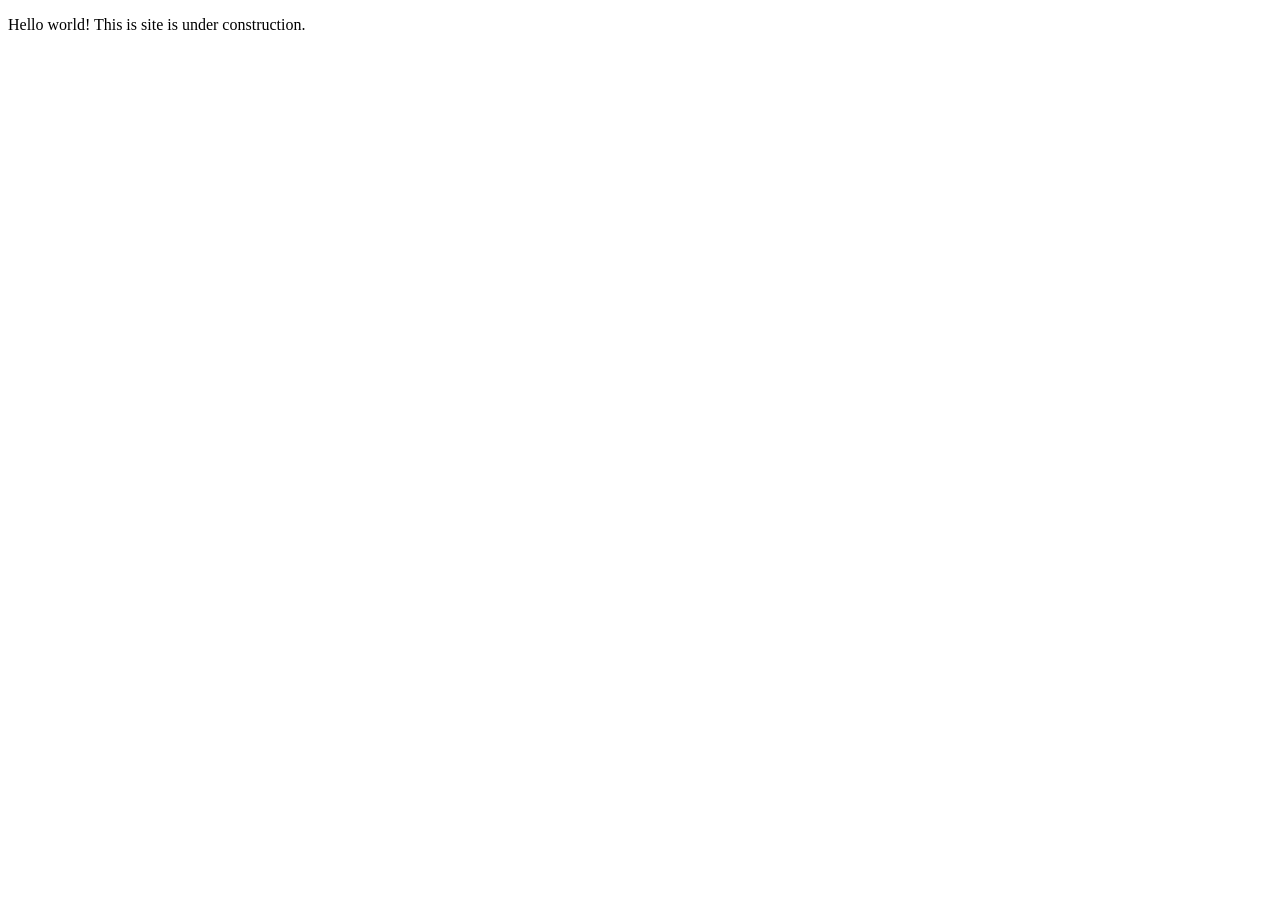
==== index.html @ 0a526bbf "Add files via upload" ====
<!doctype html>
<html class="no-js" lang="">

<head>
  <meta charset="utf-8">
  <meta name="viewport" content="width=device-width, initial-scale=1">
  <title></title>
  <link rel="stylesheet" href="css/style.css">
  <meta name="description" content="">

  <meta property="og:title" content="">
  <meta property="og:type" content="">
  <meta property="og:url" content="">
  <meta property="og:image" content="">
  <meta property="og:image:alt" content="">

  <link rel="icon" href="/favicon.ico" sizes="any">
  <link rel="icon" href="/icon.svg" type="image/svg+xml">
  <link rel="apple-touch-icon" href="icon.png">

  <link rel="manifest" href="site.webmanifest">
  <meta name="theme-color" content="#fafafa">
</head>

<body>

  <!-- Add your site or application content here -->
  <p>Hello world! This is site is under construction.</p>
  <script src="js/app.js"></script>

</body>

</html>
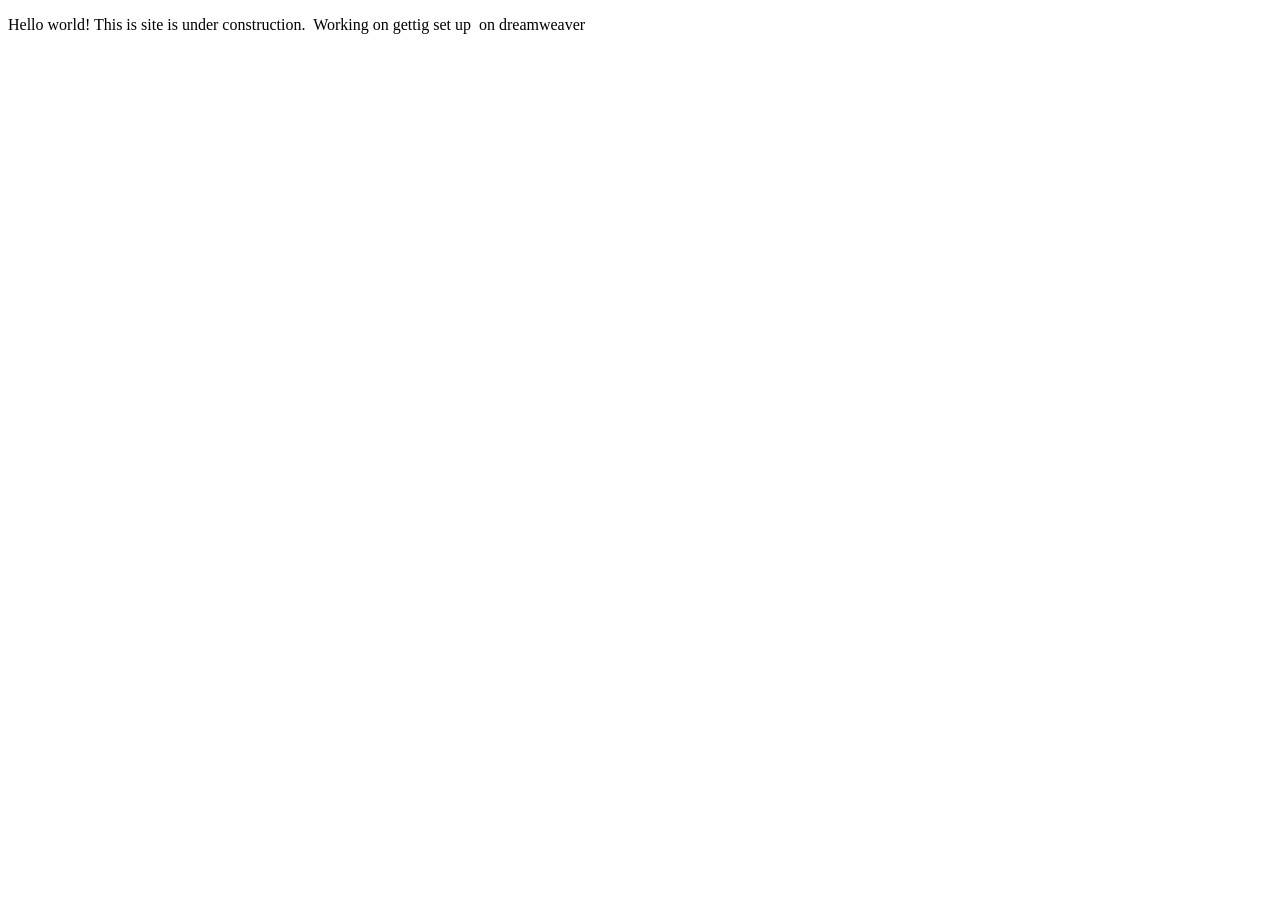
==== commit 9c21dbbe: "Update index.html" ====
--- a/index.html
+++ b/index.html
@@ -25,8 +25,9 @@
 <body>
 
   <!-- Add your site or application content here -->
-  <p>Hello world! This is site is under construction.</p>
-  <script src="js/app.js"></script>
+  <p>Hello world! This is site is under construction.&nbsp; Working on gettig set up&nbsp; on dreamweaver</p>
+  <p>&nbsp;</p>
+<script src="js/app.js"></script>
 
 </body>
 
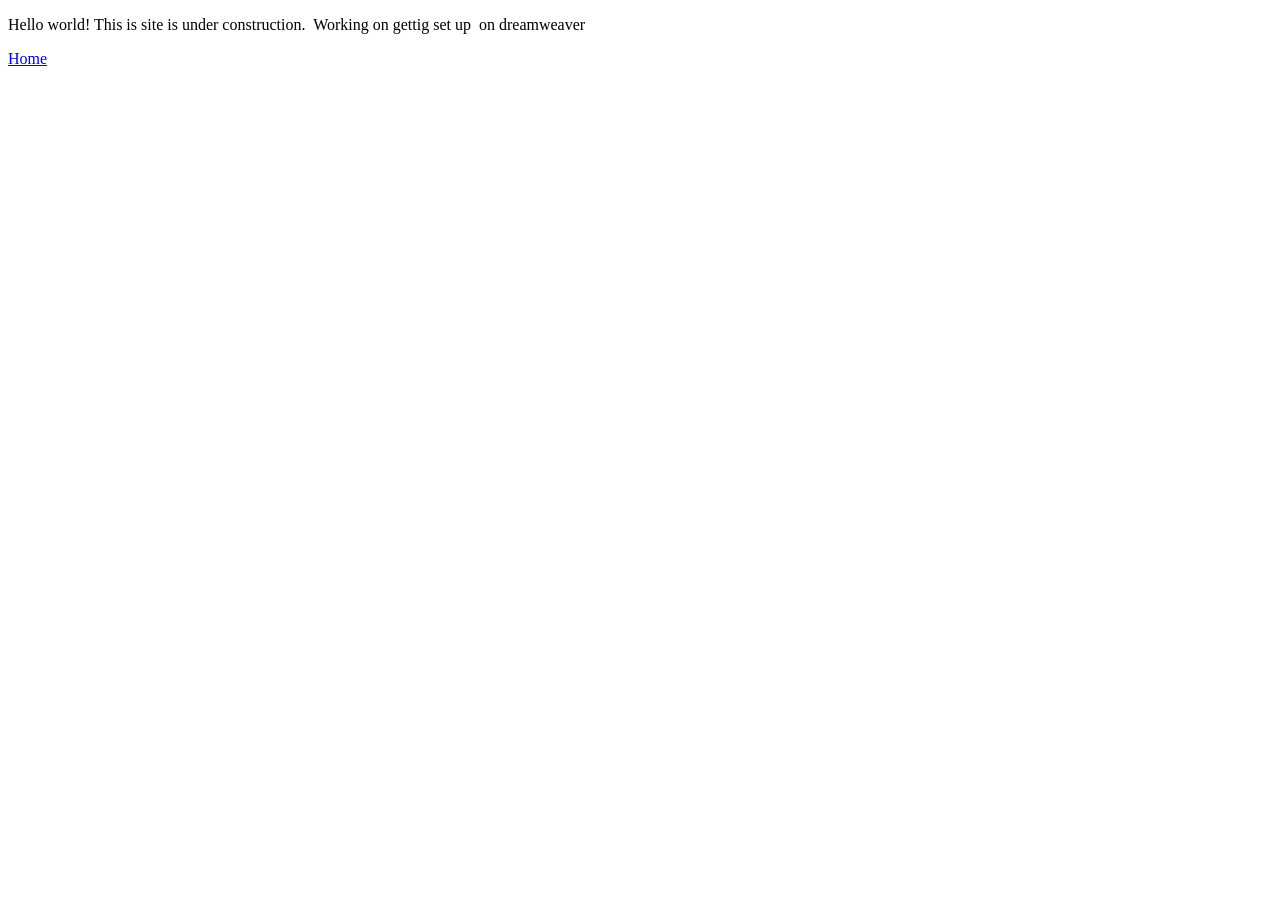
==== commit 2e406fae: "Add Light Theme single-page template Add a new single-page site template: Home.html with content and" ====
--- a/index.html
+++ b/index.html
@@ -26,6 +26,7 @@
 
   <!-- Add your site or application content here -->
   <p>Hello world! This is site is under construction.&nbsp; Working on gettig set up&nbsp; on dreamweaver</p>
+  <a href="Home.html" title="Home page" target="new">Home</a>
   <p>&nbsp;</p>
 <script src="js/app.js"></script>
 
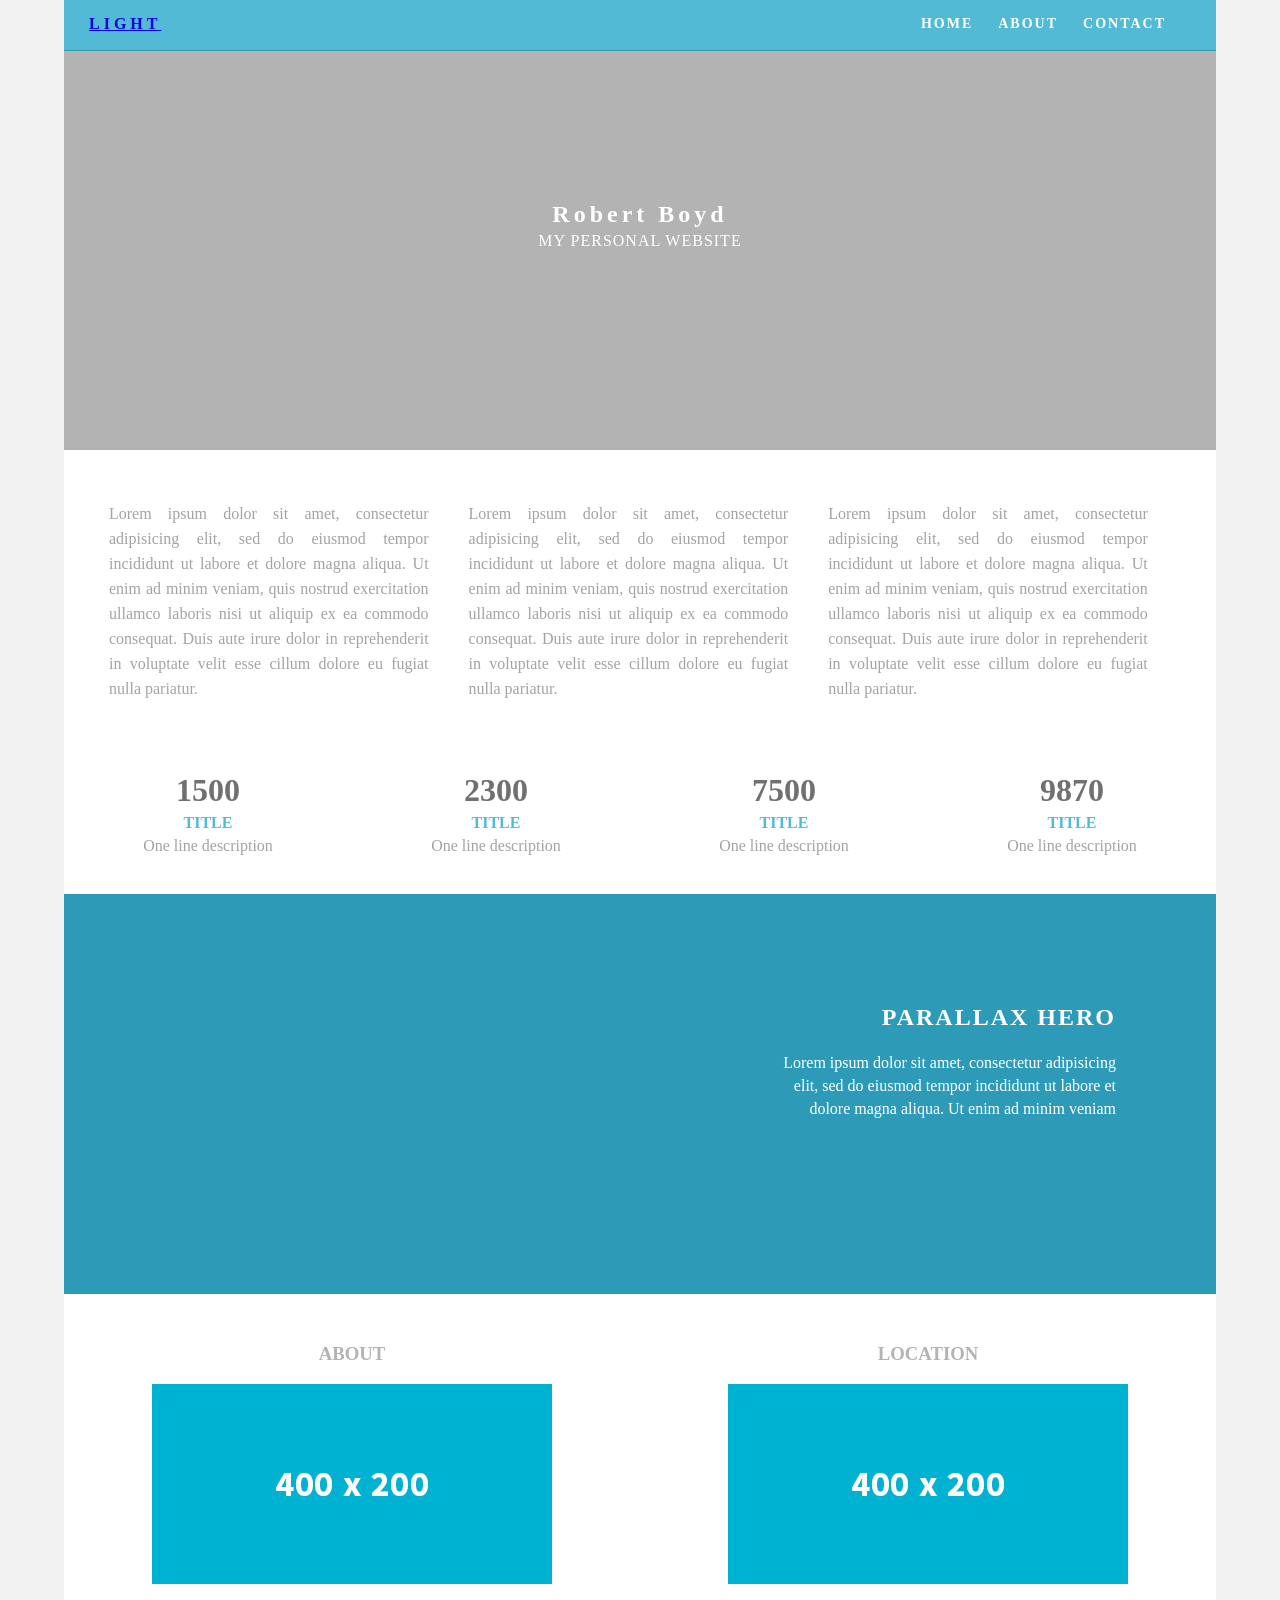
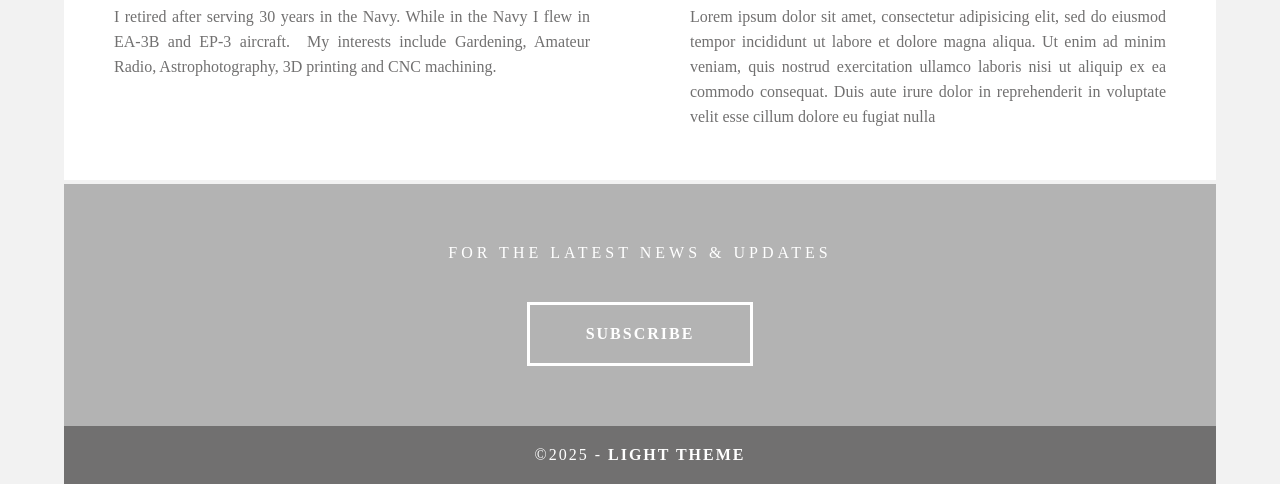
==== commit b1986f04: "fixing files fixing a goof" ====
--- a/index.html
+++ b/index.html
@@ -1,35 +1,99 @@
 <!doctype html>
-<html class="no-js" lang="">
-
+<html lang="en-US">
 <head>
-  <meta charset="utf-8">
-  <meta name="viewport" content="width=device-width, initial-scale=1">
-  <title></title>
-  <link rel="stylesheet" href="css/style.css">
-  <meta name="description" content="">
-
-  <meta property="og:title" content="">
-  <meta property="og:type" content="">
-  <meta property="og:url" content="">
-  <meta property="og:image" content="">
-  <meta property="og:image:alt" content="">
-
-  <link rel="icon" href="/favicon.ico" sizes="any">
-  <link rel="icon" href="/icon.svg" type="image/svg+xml">
-  <link rel="apple-touch-icon" href="icon.png">
-
-  <link rel="manifest" href="site.webmanifest">
-  <meta name="theme-color" content="#fafafa">
+<meta charset="UTF-8">
+<meta http-equiv="X-UA-Compatible" content="IE=edge">
+<meta name="viewport" content="width=device-width, initial-scale=1">
+<title>Light Theme</title>
+<link href="css/singlePageTemplate.css" rel="stylesheet" type="text/css">
+<!--The following script tag downloads a font from the Adobe Edge Web Fonts server for use within the web page. We recommend that you do not modify it.-->
+<script>var __adobewebfontsappname__="dreamweaver"</script>
+<script src="http://use.edgefonts.net/source-sans-pro:n2:default.js" type="text/javascript"></script>
+<!-- HTML5 shim and Respond.js for IE8 support of HTML5 elements and media queries -->
+<!-- WARNING: Respond.js doesn't work if you view the page via file:// -->
+<!--[if lt IE 9]>
+      <script src="https://oss.maxcdn.com/html5shiv/3.7.2/html5shiv.min.js"></script>
+      <script src="https://oss.maxcdn.com/respond/1.4.2/respond.min.js"></script>
+    <![endif]-->
 </head>
-
 <body>
-
-  <!-- Add your site or application content here -->
-  <p>Hello world! This is site is under construction.&nbsp; Working on gettig set up&nbsp; on dreamweaver</p>
-  <a href="Home.html" title="Home page" target="new">Home</a>
-  <p>&nbsp;</p>
-<script src="js/app.js"></script>
-
+<!-- Main Container -->
+<div class="container"> 
+  <!-- Navigation -->
+  <header> <a href="">
+    <h4 class="logo"><a href="Images/Logo-03-600-x-600-px.png" target="_self">LIGHT</a></h4>
+</a>
+    <nav>
+      <ul>
+        <li><a href="#hero">HOME</a></li>
+        <li><a href="#about">ABOUT</a></li>
+        <li> <a href="#contact">CONTACT</a></li>
+      </ul>
+    </nav>
+  </header>
+  <!-- Hero Section -->
+  <section class="hero" id="hero">
+    <h2 class="hero_header">Robert Boyd</h2>
+    <p class="tagline">My personal website</p>
+    <p class="tagline">&nbsp;</p>
+  </section>
+  <!-- About Section -->
+  <section class="about" id="about">
+    <h2 class="hidden">About</h2>
+    <p class="text_column">Lorem ipsum dolor sit amet, consectetur adipisicing elit, sed do eiusmod tempor incididunt ut labore et dolore magna aliqua. Ut enim ad minim veniam, quis nostrud exercitation ullamco laboris nisi ut aliquip ex ea commodo consequat. Duis aute irure dolor in reprehenderit in voluptate velit esse cillum dolore eu fugiat nulla pariatur. </p>
+    <p class="text_column">Lorem ipsum dolor sit amet, consectetur adipisicing elit, sed do eiusmod tempor incididunt ut labore et dolore magna aliqua. Ut enim ad minim veniam, quis nostrud exercitation ullamco laboris nisi ut aliquip ex ea commodo consequat. Duis aute irure dolor in reprehenderit in voluptate velit esse cillum dolore eu fugiat nulla pariatur. </p>
+    <p class="text_column">Lorem ipsum dolor sit amet, consectetur adipisicing elit, sed do eiusmod tempor incididunt ut labore et dolore magna aliqua. Ut enim ad minim veniam, quis nostrud exercitation ullamco laboris nisi ut aliquip ex ea commodo consequat. Duis aute irure dolor in reprehenderit in voluptate velit esse cillum dolore eu fugiat nulla pariatur. </p>
+  </section>
+  <!-- Stats Gallery Section -->
+  <div class="gallery">
+    <div class="thumbnail">
+      <h1 class="stats">1500</h1>
+      <h4>TITLE</h4>
+      <p>One line description</p>
+    </div>
+    <div class="thumbnail">
+      <h1 class="stats">2300</h1>
+      <h4>TITLE</h4>
+      <p>One line description</p>
+    </div>
+    <div class="thumbnail">
+      <h1 class="stats">7500</h1>
+      <h4>TITLE</h4>
+      <p>One line description</p>
+    </div>
+    <div class="thumbnail">
+      <h1 class="stats">9870</h1>
+      <h4>TITLE</h4>
+      <p>One line description</p>
+    </div>
+  </div>
+  <!-- Parallax Section -->
+  <section class="banner">
+    <h2 class="parallax">PARALLAX HERO</h2>
+    <p class="parallax_description">Lorem ipsum dolor sit amet, consectetur adipisicing elit, sed do eiusmod tempor incididunt ut labore et dolore magna aliqua. Ut enim ad minim veniam</p>
+  </section>
+  <!-- More Info Section -->
+  <footer>
+    <article class="footer_column">
+      <h3>ABOUT</h3>
+      <img src="Images/placeholder.jpg" alt="" width="400" height="200" class="cards"/>
+      <p>I retired after serving 30 years in the Navy. While in the Navy I flew in EA-3B and EP-3 aircraft.&nbsp; My interests include Gardening, Amateur Radio, Astrophotography, 3D printing and CNC machining. </p>
+    </article>
+    <article class="footer_column">
+      <h3>LOCATION</h3>
+      <img src="Images/placeholder.jpg" alt="" width="400" height="200" class="cards"/>
+      <p>Lorem ipsum dolor sit amet, consectetur adipisicing elit, sed do eiusmod tempor incididunt ut labore et dolore magna aliqua. Ut enim ad minim veniam, quis nostrud exercitation ullamco laboris nisi ut aliquip ex ea commodo consequat. Duis aute irure dolor in reprehenderit in voluptate velit esse cillum dolore eu fugiat nulla </p>
+    </article>
+  </footer>
+  <!-- Footer Section -->
+  <section class="footer_banner" id="contact">
+    <h2 class="hidden">Footer Banner Section </h2>
+    <p class="hero_header">FOR THE LATEST NEWS &amp; UPDATES</p>
+    <div class="button">subscribe</div>
+  </section>
+  <!-- Copyrights Section -->
+  <div class="copyright">&copy;2025 - <strong>Light Theme</strong></div>
+</div>
+<!-- Main Container Ends -->
 </body>
-
 </html>
--- a/css/singlePageTemplate.css
+++ b/css/singlePageTemplate.css
@@ -0,0 +1,479 @@
+@charset "UTF-8";
+/* Body */
+body {
+	font-family: source-sans-pro;
+	background-color: #f2f2f2;
+	margin-top: 0px;
+	margin-right: 0px;
+	margin-bottom: 0px;
+	margin-left: 0px;
+	font-style: normal;
+	font-weight: 200;
+}
+/* Container */
+.container {
+	width: 90%;
+	margin-left: auto;
+	margin-right: auto;
+	height: 1000px;
+	background-color: #FFFFFF;
+}
+/* Navigation */
+header {
+	width: 100%;
+	height: 5%;
+	background-color: #52bad5;
+	border-bottom: 1px solid #2C9AB7;
+}
+.logo {
+	color: #fff;
+	font-weight: bold;
+	text-align: undefined;
+	width: 10%;
+	float: left;
+	margin-top: 15px;
+	margin-left: 25px;
+	letter-spacing: 4px;
+}
+nav {
+	float: right;
+	width: 50%;
+	text-align: right;
+	margin-right: 25px;
+}
+header nav ul {
+	list-style: none;
+	float: right;
+}
+nav ul li {
+	float: left;
+	color: #FFFFFF;
+	font-size: 14px;
+	text-align: left;
+	margin-right: 25px;
+	letter-spacing: 2px;
+	font-weight: bold;
+	transition: all 0.3s linear;
+}
+ul li a {
+	color: #FFFFFF;
+	text-decoration: none;
+}
+ul li:hover a {
+	color: #2C9AB7;
+}
+.hero_header {
+	color: #FFFFFF;
+	text-align: center;
+	margin-top: 0px;
+	margin-right: 0px;
+	margin-bottom: 0px;
+	margin-left: 0px;
+	letter-spacing: 4px;
+}
+/* Hero Section */
+.hero {
+	background-color: #B3B3B3;
+	padding-top: 150px;
+	padding-bottom: 150px;
+}
+.light {
+	font-weight: bold;
+	color: #717070;
+}
+.tagline {
+	text-align: center;
+	color: #FFFFFF;
+	margin-top: 4px;
+	font-weight: lighter;
+	text-transform: uppercase;
+	letter-spacing: 1px;
+}
+/* About Section */
+.text_column {
+	width: 29%;
+	text-align: justify;
+	font-weight: lighter;
+	line-height: 25px;
+	float: left;
+	padding-left: 20px;
+	padding-right: 20px;
+	color: #A3A3A3;
+}
+.about {
+	padding-left: 25px;
+	padding-right: 25px;
+	padding-top: 35px;
+	display: inline-block;
+	background-color: #FFFFFF;
+	margin-top: 0px;
+}
+/* Stats Gallery */
+.stats {
+	color: #717070;
+	margin-bottom: 5px;
+}
+.gallery {
+	clear: both;
+	display: inline-block;
+	width: 100%;
+	background-color: #FFFFFF;
+	/* [disabled]min-width: 400px;
+*/
+	padding-bottom: 35px;
+	padding-top: 0px;
+	margin-top: -5px;
+	margin-bottom: 0px;
+}
+.thumbnail {
+	width: 25%;
+	text-align: center;
+	float: left;
+	margin-top: 35px;
+}
+.gallery .thumbnail h4 {
+	margin-top: 5px;
+	margin-right: 5px;
+	margin-bottom: 5px;
+	margin-left: 5px;
+	color: #52BAD5;
+}
+.gallery .thumbnail p {
+	margin-top: 0px;
+	margin-right: 0px;
+	margin-bottom: 0px;
+	margin-left: 0px;
+	color: #A3A3A3;
+}
+/* Parallax Section */
+.banner {
+	background-color: #2D9AB7;
+	background-image: url(../images/parallax.png);
+	height: 400px;
+	background-attachment: fixed;
+	background-size: cover;
+	background-repeat: no-repeat;
+}
+.parallax {
+	color: #FFFFFF;
+	text-align: right;
+	padding-right: 100px;
+	padding-top: 110px;
+	letter-spacing: 2px;
+	margin-top: 0px;
+}
+.parallax_description {
+	color: #FFFFFF;
+	text-align: right;
+	padding-right: 100px;
+	width: 30%;
+	float: right;
+	font-weight: lighter;
+	line-height: 23px;
+	margin-top: 0px;
+	margin-right: 0px;
+	margin-bottom: 0px;
+	margin-left: 0px;
+}
+/* More info */
+footer {
+	background-color: #FFFFFF;
+	padding-bottom: 35px;
+}
+.footer_column {
+	width: 50%;
+	text-align: center;
+	padding-top: 30px;
+	float: left;
+}
+footer .footer_column h3 {
+	color: #B3B3B3;
+	text-align: center;
+}
+footer .footer_column p {
+	color: #717070;
+	background-color: #FFFFFF;
+}
+.cards {
+	width: 100%;
+	height: auto;
+	max-width: 400px;
+	max-height: 200px;
+}
+footer .footer_column p {
+	padding-left: 30px;
+	padding-right: 30px;
+	text-align: justify;
+	line-height: 25px;
+	font-weight: lighter;
+	margin-left: 20px;
+	margin-right: 20px;
+}
+.button {
+	width: 200px;
+	margin-top: 40px;
+	margin-right: auto;
+	margin-bottom: auto;
+	margin-left: auto;
+	padding-top: 20px;
+	padding-right: 10px;
+	padding-bottom: 20px;
+	padding-left: 10px;
+	text-align: center;
+	vertical-align: middle;
+	border-radius: 0px;
+	text-transform: uppercase;
+	font-weight: bold;
+	letter-spacing: 2px;
+	border: 3px solid #FFFFFF;
+	color: #FFFFFF;
+	transition: all 0.3s linear;
+}
+.button:hover {
+	background-color: #FEFEFE;
+	color: #C4C4C4;
+	cursor: pointer;
+}
+.copyright {
+	text-align: center;
+	padding-top: 20px;
+	padding-bottom: 20px;
+	background-color: #717070;
+	color: #FFFFFF;
+	text-transform: uppercase;
+	font-weight: lighter;
+	letter-spacing: 2px;
+	border-top-width: 2px;
+}
+.footer_banner {
+	background-color: #B3B3B3;
+	padding-top: 60px;
+	padding-bottom: 60PX;
+	margin-bottom: 0px;
+	background-image: url(../images/pattern.png);
+	background-repeat: repeat;
+}
+footer {
+	display: inline-block;
+}
+.hidden {
+	display: none;
+}
+
+/* Mobile */
+@media (max-width: 320px) {
+.logo {
+	width: 100%;
+	text-align: center;
+	margin-top: 13px;
+	margin-right: 0px;
+	margin-bottom: 0px;
+	margin-left: 0px;
+}
+.container header nav {
+	margin-top: 0px;
+	margin-right: 0px;
+	margin-bottom: 0px;
+	margin-left: 0px;
+	width: 100%;
+	float: none;
+	display: none;
+}
+header nav ul {
+}
+nav ul li {
+	margin-top: 0px;
+	margin-right: 0px;
+	margin-bottom: 0px;
+	margin-left: 0px;
+	width: 100%;
+	text-align: center;
+}
+.text_column {
+	width: 100%;
+	text-align: justify;
+	padding-top: 0px;
+	padding-right: 0px;
+	padding-bottom: 0px;
+	padding-left: 0px;
+}
+.thumbnail {
+	width: 100%;
+}
+.footer_column {
+	width: 100%;
+	margin-top: 0px;
+}
+.parallax {
+	text-align: center;
+	margin-top: 0px;
+	margin-right: 0px;
+	margin-bottom: 0px;
+	margin-left: 0px;
+	padding-top: 40%;
+	padding-right: 0px;
+	padding-bottom: 0px;
+	padding-left: 0px;
+	width: 100%;
+	font-size: 18px;
+}
+.parallax_description {
+	padding-top: 0px;
+	padding-right: 0px;
+	padding-bottom: 0px;
+	padding-left: 0px;
+	width: 90%;
+	margin-top: 25px;
+	margin-right: 0px;
+	margin-bottom: 0px;
+	margin-left: 12px;
+	float: none;
+	text-align: center;
+}
+.banner {
+	background-color: #2D9AB7;
+	background-image: none;
+}
+.tagline {
+	margin-top: 20px;
+	line-height: 22px;
+}
+.hero_header {
+	padding-left: 10px;
+	padding-right: 10px;
+	line-height: 22px;
+	text-align: center;
+}
+}
+
+/* Small Tablets */
+@media (min-width: 321px)and (max-width: 767px) {
+.logo {
+	width: 100%;
+	text-align: center;
+	margin-top: 13px;
+	margin-right: 0px;
+	margin-bottom: 0px;
+	margin-left: 0px;
+	color: #043745;
+}
+.container header nav {
+	margin-top: 0px;
+	margin-right: 0px;
+	margin-bottom: 0px;
+	margin-left: 0px;
+	width: 100%;
+	float: none;
+	overflow: auto;
+	display: inline-block;
+	background: #52bad5;
+}
+header nav ul {
+	padding: 0px;
+	float: none;
+}
+nav ul li {
+	margin-top: 0px;
+	margin-right: 0px;
+	margin-bottom: 0px;
+	margin-left: 0px;
+	width: 100%;
+	text-align: center;
+	padding-top: 8px;
+	padding-bottom: 8px;
+}
+.text_column {
+	width: 100%;
+	text-align: left;
+	padding-top: 0px;
+	padding-right: 0px;
+	padding-bottom: 0px;
+	padding-left: 0px;
+}
+.thumbnail {
+	width: 100%;
+}
+.footer_column {
+	width: 100%;
+	margin-top: 0px;
+}
+.parallax {
+	text-align: center;
+	margin-top: 0px;
+	margin-right: 0px;
+	margin-bottom: 0px;
+	margin-left: 0px;
+	padding-top: 40%;
+	padding-right: 0px;
+	padding-bottom: 0px;
+	padding-left: 0px;
+	width: 100%;
+	font-size: 18px;
+}
+.parallax_description {
+	padding-top: 0px;
+	padding-right: 0px;
+	padding-bottom: 0px;
+	padding-left: 0px;
+	margin-top: 30%;
+	margin-right: 0px;
+	margin-bottom: 0px;
+	margin-left: 0px;
+	float: none;
+	width: 100%;
+	text-align: center;
+}
+.thumbnail {
+	width: 50%;
+}
+.parallax {
+	margin-top: 0px;
+	margin-right: 0px;
+	margin-bottom: 0px;
+	margin-left: 0px;
+	padding-right: 0px;
+	padding-bottom: 0px;
+	padding-left: 0px;
+	padding-top: 20%;
+}
+.parallax_description {
+	margin-top: 0px;
+	margin-right: 0px;
+	margin-bottom: 0px;
+	margin-left: 0px;
+	width: 100%;
+	padding-top: 30px;
+}
+.banner {
+	padding-left: 20px;
+	padding-right: 20px;
+}
+.footer_column {
+	width: 100%;
+}
+}
+
+/* Small Desktops */
+@media (min-width: 768px) and (max-width: 1096px) {
+.text_column {
+	width: 100%;
+}
+.thumbnail {
+	width: 50%;
+}
+.text_column {
+	width: 100%;
+	margin-top: 0px;
+	margin-right: 0px;
+	margin-bottom: 0px;
+	margin-left: 0px;
+	padding-top: 0px;
+	padding-right: 0px;
+	padding-bottom: 0px;
+	padding-left: 0px;
+}
+.banner {
+	margin-top: 0px;
+	padding-top: 0px;
+}
+}
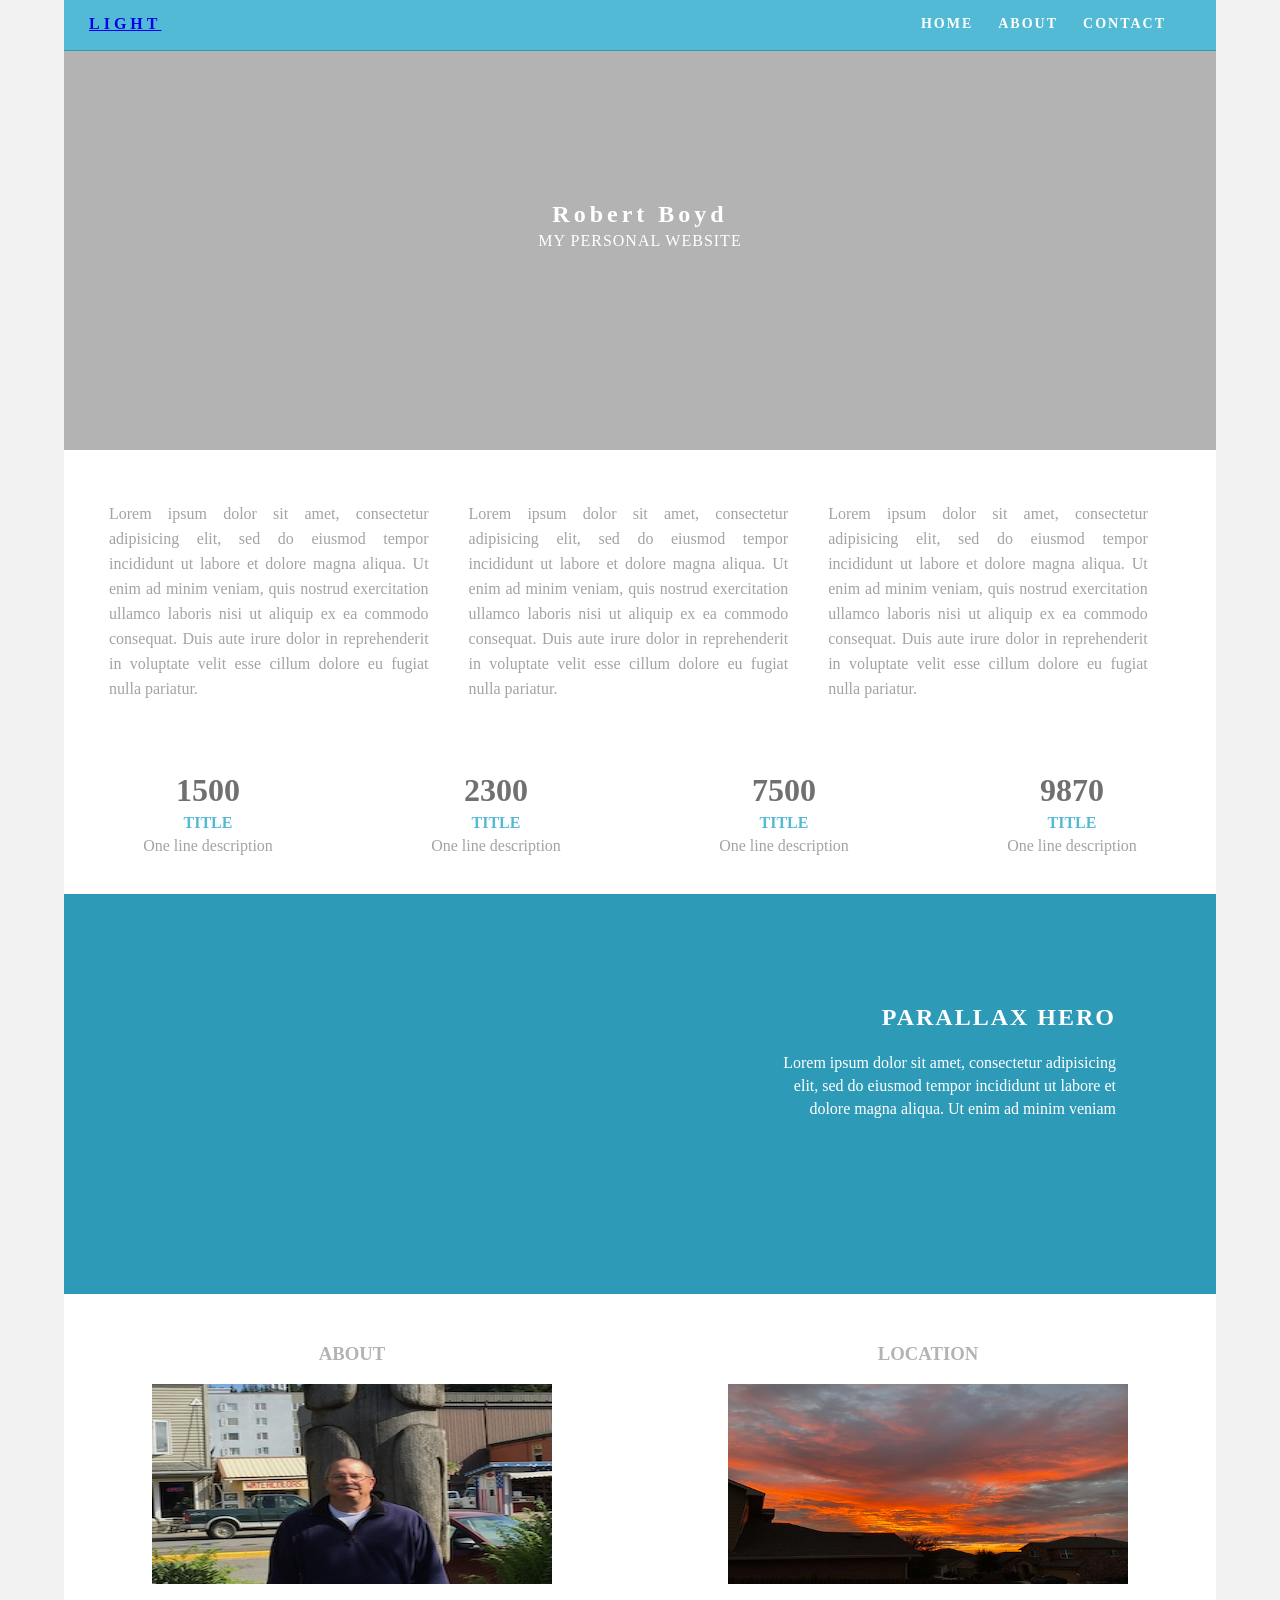
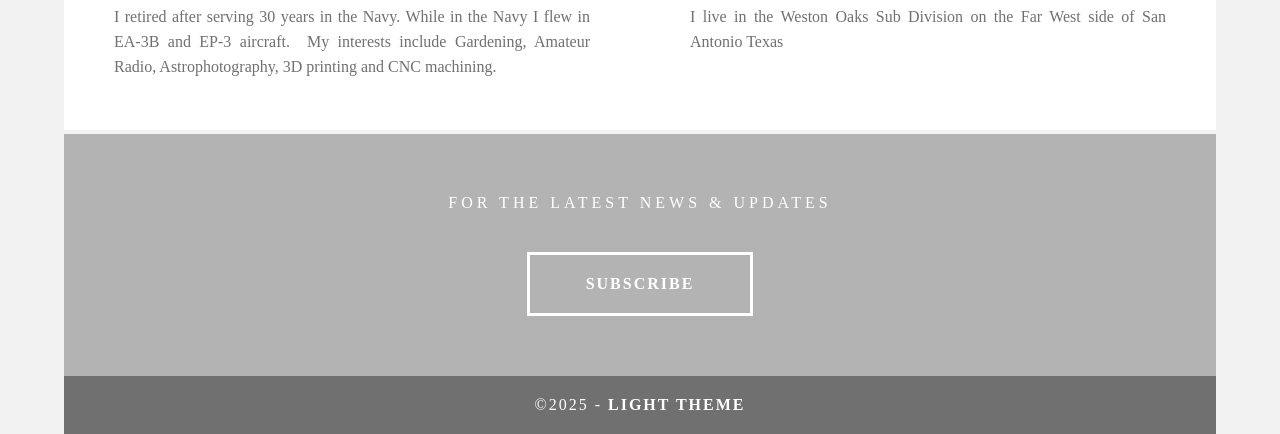
==== commit a168c9f4: "update" ====
--- a/index.html
+++ b/index.html
@@ -76,13 +76,13 @@
   <footer>
     <article class="footer_column">
       <h3>ABOUT</h3>
-      <img src="Images/placeholder.jpg" alt="" width="400" height="200" class="cards"/>
+      <img src="Images/IMG_3229.jpeg" alt="" width="400" height="200" class="cards"/>
       <p>I retired after serving 30 years in the Navy. While in the Navy I flew in EA-3B and EP-3 aircraft.&nbsp; My interests include Gardening, Amateur Radio, Astrophotography, 3D printing and CNC machining. </p>
     </article>
     <article class="footer_column">
       <h3>LOCATION</h3>
-      <img src="Images/placeholder.jpg" alt="" width="400" height="200" class="cards"/>
-      <p>Lorem ipsum dolor sit amet, consectetur adipisicing elit, sed do eiusmod tempor incididunt ut labore et dolore magna aliqua. Ut enim ad minim veniam, quis nostrud exercitation ullamco laboris nisi ut aliquip ex ea commodo consequat. Duis aute irure dolor in reprehenderit in voluptate velit esse cillum dolore eu fugiat nulla </p>
+      <img src="Images/IMG_8311.jpeg" alt="San Antonio Sun Set" width="400" height="200" class="cards"/>
+      <p>I live in the Weston Oaks Sub Division on the Far West side of San Antonio Texas </p>
     </article>
   </footer>
   <!-- Footer Section -->
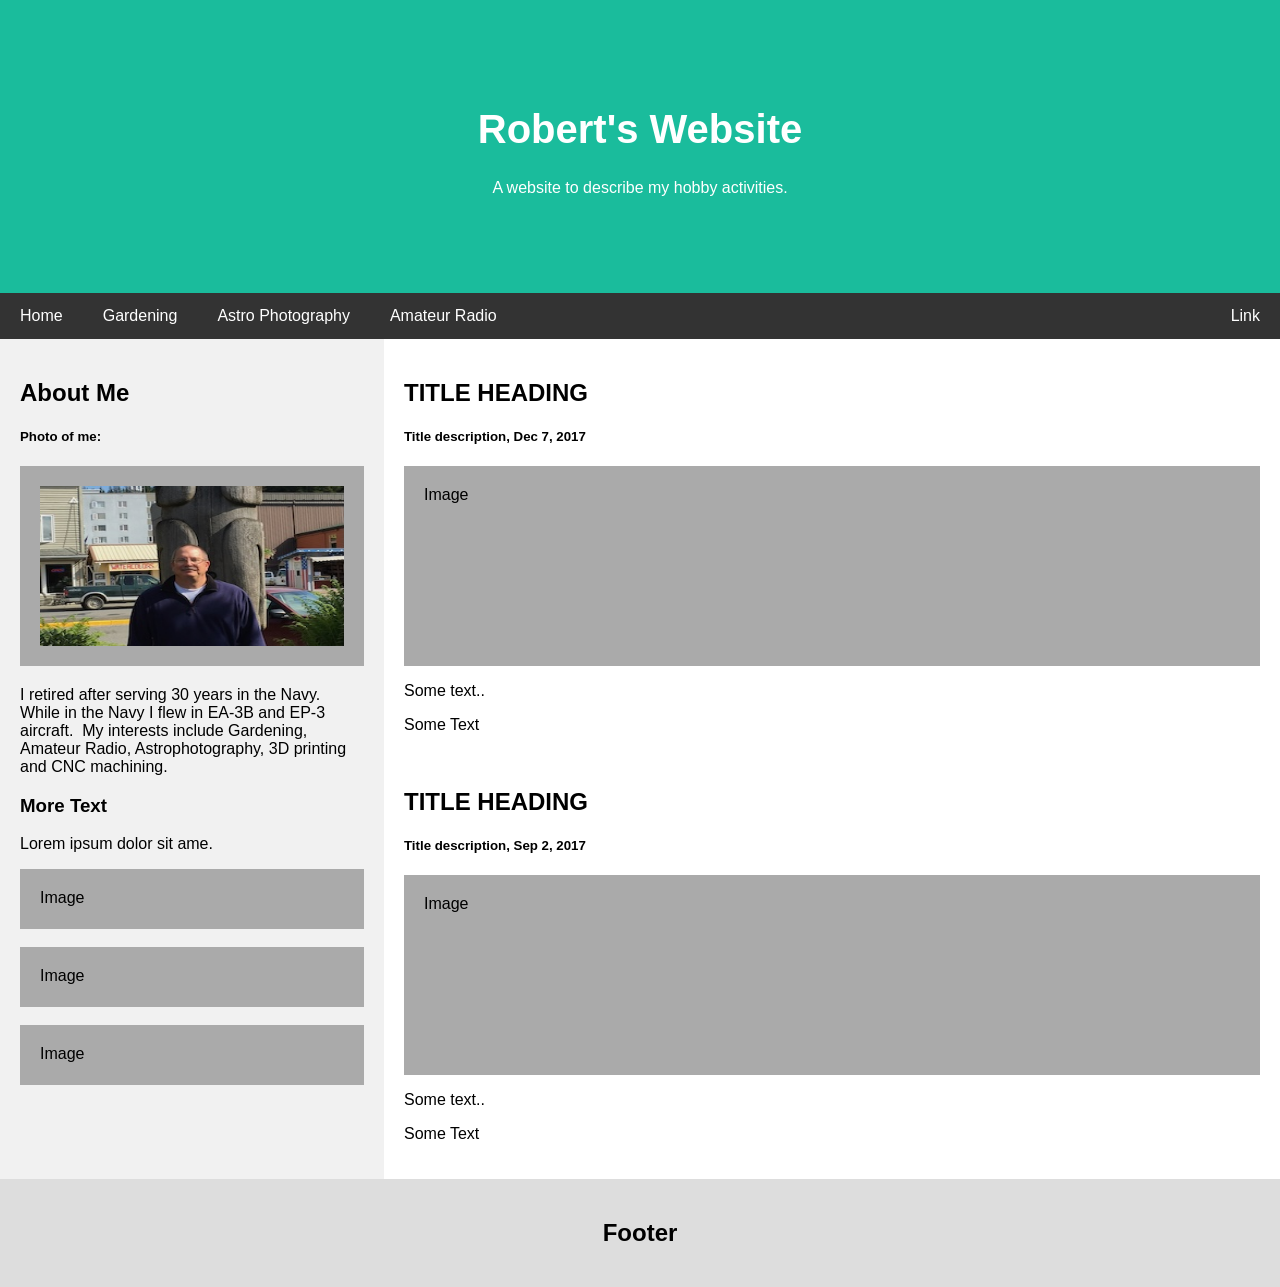
==== commit 3a2fcc5a: "Updated website" ====
--- a/index.html
+++ b/index.html
@@ -1,99 +1,160 @@
-<!doctype html>
-<html lang="en-US">
+<!DOCTYPE html>
+<html lang="en">
 <head>
-<meta charset="UTF-8">
-<meta http-equiv="X-UA-Compatible" content="IE=edge">
-<meta name="viewport" content="width=device-width, initial-scale=1">
-<title>Light Theme</title>
-<link href="css/singlePageTemplate.css" rel="stylesheet" type="text/css">
-<!--The following script tag downloads a font from the Adobe Edge Web Fonts server for use within the web page. We recommend that you do not modify it.-->
-<script>var __adobewebfontsappname__="dreamweaver"</script>
-<script src="http://use.edgefonts.net/source-sans-pro:n2:default.js" type="text/javascript"></script>
-<!-- HTML5 shim and Respond.js for IE8 support of HTML5 elements and media queries -->
-<!-- WARNING: Respond.js doesn't work if you view the page via file:// -->
-<!--[if lt IE 9]>
-      <script src="https://oss.maxcdn.com/html5shiv/3.7.2/html5shiv.min.js"></script>
-      <script src="https://oss.maxcdn.com/respond/1.4.2/respond.min.js"></script>
-    <![endif]-->
+  <title>Page Title</title>
+  <meta charset="UTF-8">
+  <meta name="viewport" content="width=device-width, initial-scale=1">
+  <style>
+    * {
+      box-sizing: border-box;
+    }
+
+    /* Style the body */
+    body {
+      font-family: Arial, Helvetica, sans-serif;
+      margin: 0;
+    }
+
+    /* Header/logo Title */
+    .header {
+      padding: 80px;
+      text-align: center;
+      background: #1abc9c;
+      color: white;
+    }
+
+    /* Increase the font size of the heading */
+    .header h1 {
+      font-size: 40px;
+    }
+
+    /* Style the top navigation bar */
+    .navbar {
+      overflow: hidden;
+      background-color: #333;
+    }
+
+    /* Style the navigation bar links */
+    .navbar a {
+      float: left;
+      display: block;
+      color: white;
+      text-align: center;
+      padding: 14px 20px;
+      text-decoration: none;
+    }
+
+    /* Right-aligned link */
+    .navbar a.right {
+      float: right;
+    }
+
+    /* Change color on hover */
+    .navbar a:hover {
+      background-color: #ddd;
+      color: black;
+    }
+
+    /* Column container */
+    .row {
+      display: -ms-flexbox; /* IE10 */
+      display: flex;
+      -ms-flex-wrap: wrap; /* IE10 */
+      flex-wrap: wrap;
+    }
+
+    /* Create two unequal columns that sits next to each other */
+    /* Sidebar/left column */
+    .side {
+      -ms-flex: 30%; /* IE10 */
+      flex: 30%;
+      background-color: #f1f1f1;
+      padding: 20px;
+    }
+
+    /* Main column */
+    .main {
+      -ms-flex: 70%; /* IE10 */
+      flex: 70%;
+      background-color: white;
+      padding: 20px;
+    }
+
+    /* Fake image, just for this example */
+    .fakeimg {
+      background-color: #aaa;
+      width: 100%;
+      padding: 20px;
+    }
+
+    /* Footer */
+    .footer {
+      padding: 20px;
+      text-align: center;
+      background: #ddd;
+    }
+
+    /* Responsive layout - when the screen is less than 700px wide, make the two columns stack on top of each other instead of next to each other */
+    @media screen and (max-width: 700px) {
+      .row {
+        flex-direction: column;
+      }
+    }
+
+    /* Responsive layout - when the screen is less than 400px wide, make the navigation links stack on top of each other instead of next to each other */
+    @media screen and (max-width: 400px) {
+      .navbar a {
+        float: none;
+        width: 100%;
+      }
+    }
+  </style>
 </head>
 <body>
-<!-- Main Container -->
-<div class="container"> 
-  <!-- Navigation -->
-  <header> <a href="">
-    <h4 class="logo"><a href="Images/Logo-03-600-x-600-px.png" target="_self">LIGHT</a></h4>
-</a>
-    <nav>
-      <ul>
-        <li><a href="#hero">HOME</a></li>
-        <li><a href="#about">ABOUT</a></li>
-        <li> <a href="#contact">CONTACT</a></li>
-      </ul>
-    </nav>
-  </header>
-  <!-- Hero Section -->
-  <section class="hero" id="hero">
-    <h2 class="hero_header">Robert Boyd</h2>
-    <p class="tagline">My personal website</p>
-    <p class="tagline">&nbsp;</p>
-  </section>
-  <!-- About Section -->
-  <section class="about" id="about">
-    <h2 class="hidden">About</h2>
-    <p class="text_column">Lorem ipsum dolor sit amet, consectetur adipisicing elit, sed do eiusmod tempor incididunt ut labore et dolore magna aliqua. Ut enim ad minim veniam, quis nostrud exercitation ullamco laboris nisi ut aliquip ex ea commodo consequat. Duis aute irure dolor in reprehenderit in voluptate velit esse cillum dolore eu fugiat nulla pariatur. </p>
-    <p class="text_column">Lorem ipsum dolor sit amet, consectetur adipisicing elit, sed do eiusmod tempor incididunt ut labore et dolore magna aliqua. Ut enim ad minim veniam, quis nostrud exercitation ullamco laboris nisi ut aliquip ex ea commodo consequat. Duis aute irure dolor in reprehenderit in voluptate velit esse cillum dolore eu fugiat nulla pariatur. </p>
-    <p class="text_column">Lorem ipsum dolor sit amet, consectetur adipisicing elit, sed do eiusmod tempor incididunt ut labore et dolore magna aliqua. Ut enim ad minim veniam, quis nostrud exercitation ullamco laboris nisi ut aliquip ex ea commodo consequat. Duis aute irure dolor in reprehenderit in voluptate velit esse cillum dolore eu fugiat nulla pariatur. </p>
-  </section>
-  <!-- Stats Gallery Section -->
-  <div class="gallery">
-    <div class="thumbnail">
-      <h1 class="stats">1500</h1>
-      <h4>TITLE</h4>
-      <p>One line description</p>
-    </div>
-    <div class="thumbnail">
-      <h1 class="stats">2300</h1>
-      <h4>TITLE</h4>
-      <p>One line description</p>
-    </div>
-    <div class="thumbnail">
-      <h1 class="stats">7500</h1>
-      <h4>TITLE</h4>
-      <p>One line description</p>
-    </div>
-    <div class="thumbnail">
-      <h1 class="stats">9870</h1>
-      <h4>TITLE</h4>
-      <p>One line description</p>
-    </div>
+
+<div class="header">
+  <h1>Robert's Website</h1>
+  <p>A website to describe my hobby activities.</p>
+</div>
+
+<div class="navbar">
+  <a href="#">Home</a>
+  <a href="#">Gardening</a>
+  <a href="#">Astro Photography</a>
+  <a href="#">Amateur Radio</a>
+  <a href="#" class="right">Link</a>
+</div>
+
+<div class="row">
+  <div class="side">
+    <h2>About Me</h2>
+    <h5>Photo of me:</h5>
+    <div><img src="Images/IMG_3229.jpeg" class="fakeimg" alt="Robert in Alaska" style="height:200px;"></div>
+    <p>I retired after serving 30 years in the Navy. While in the Navy I flew in EA-3B and EP-3 aircraft.&nbsp; My interests include Gardening, Amateur Radio, Astrophotography, 3D printing and CNC machining. </p>
+    <h3>More Text</h3>
+    <p>Lorem ipsum dolor sit ame.</p>
+    <div class="fakeimg" style="height:60px;">Image</div><br>
+    <div class="fakeimg" style="height:60px;">Image</div><br>
+    <div class="fakeimg" style="height:60px;">Image</div>
   </div>
-  <!-- Parallax Section -->
-  <section class="banner">
-    <h2 class="parallax">PARALLAX HERO</h2>
-    <p class="parallax_description">Lorem ipsum dolor sit amet, consectetur adipisicing elit, sed do eiusmod tempor incididunt ut labore et dolore magna aliqua. Ut enim ad minim veniam</p>
-  </section>
-  <!-- More Info Section -->
-  <footer>
-    <article class="footer_column">
-      <h3>ABOUT</h3>
-      <img src="Images/IMG_3229.jpeg" alt="" width="400" height="200" class="cards"/>
-      <p>I retired after serving 30 years in the Navy. While in the Navy I flew in EA-3B and EP-3 aircraft.&nbsp; My interests include Gardening, Amateur Radio, Astrophotography, 3D printing and CNC machining. </p>
-    </article>
-    <article class="footer_column">
-      <h3>LOCATION</h3>
-      <img src="Images/IMG_8311.jpeg" alt="San Antonio Sun Set" width="400" height="200" class="cards"/>
-      <p>I live in the Weston Oaks Sub Division on the Far West side of San Antonio Texas </p>
-    </article>
-  </footer>
-  <!-- Footer Section -->
-  <section class="footer_banner" id="contact">
-    <h2 class="hidden">Footer Banner Section </h2>
-    <p class="hero_header">FOR THE LATEST NEWS &amp; UPDATES</p>
-    <div class="button">subscribe</div>
-  </section>
-  <!-- Copyrights Section -->
-  <div class="copyright">&copy;2025 - <strong>Light Theme</strong></div>
+  <div class="main">
+    <h2>TITLE HEADING</h2>
+    <h5>Title description, Dec 7, 2017</h5>
+    <div class="fakeimg" style="height:200px;">Image</div>
+    <p>Some text..</p>
+    <p>Some Text</p>
+    <br>
+    <h2>TITLE HEADING</h2>
+    <h5>Title description, Sep 2, 2017</h5>
+    <div class="fakeimg" style="height:200px;">Image</div>
+    <p>Some text..</p>
+    <p>Some Text</p>
+  </div>
 </div>
-<!-- Main Container Ends -->
+
+<div class="footer">
+  <h2>Footer</h2>
+</div>
+
 </body>
 </html>
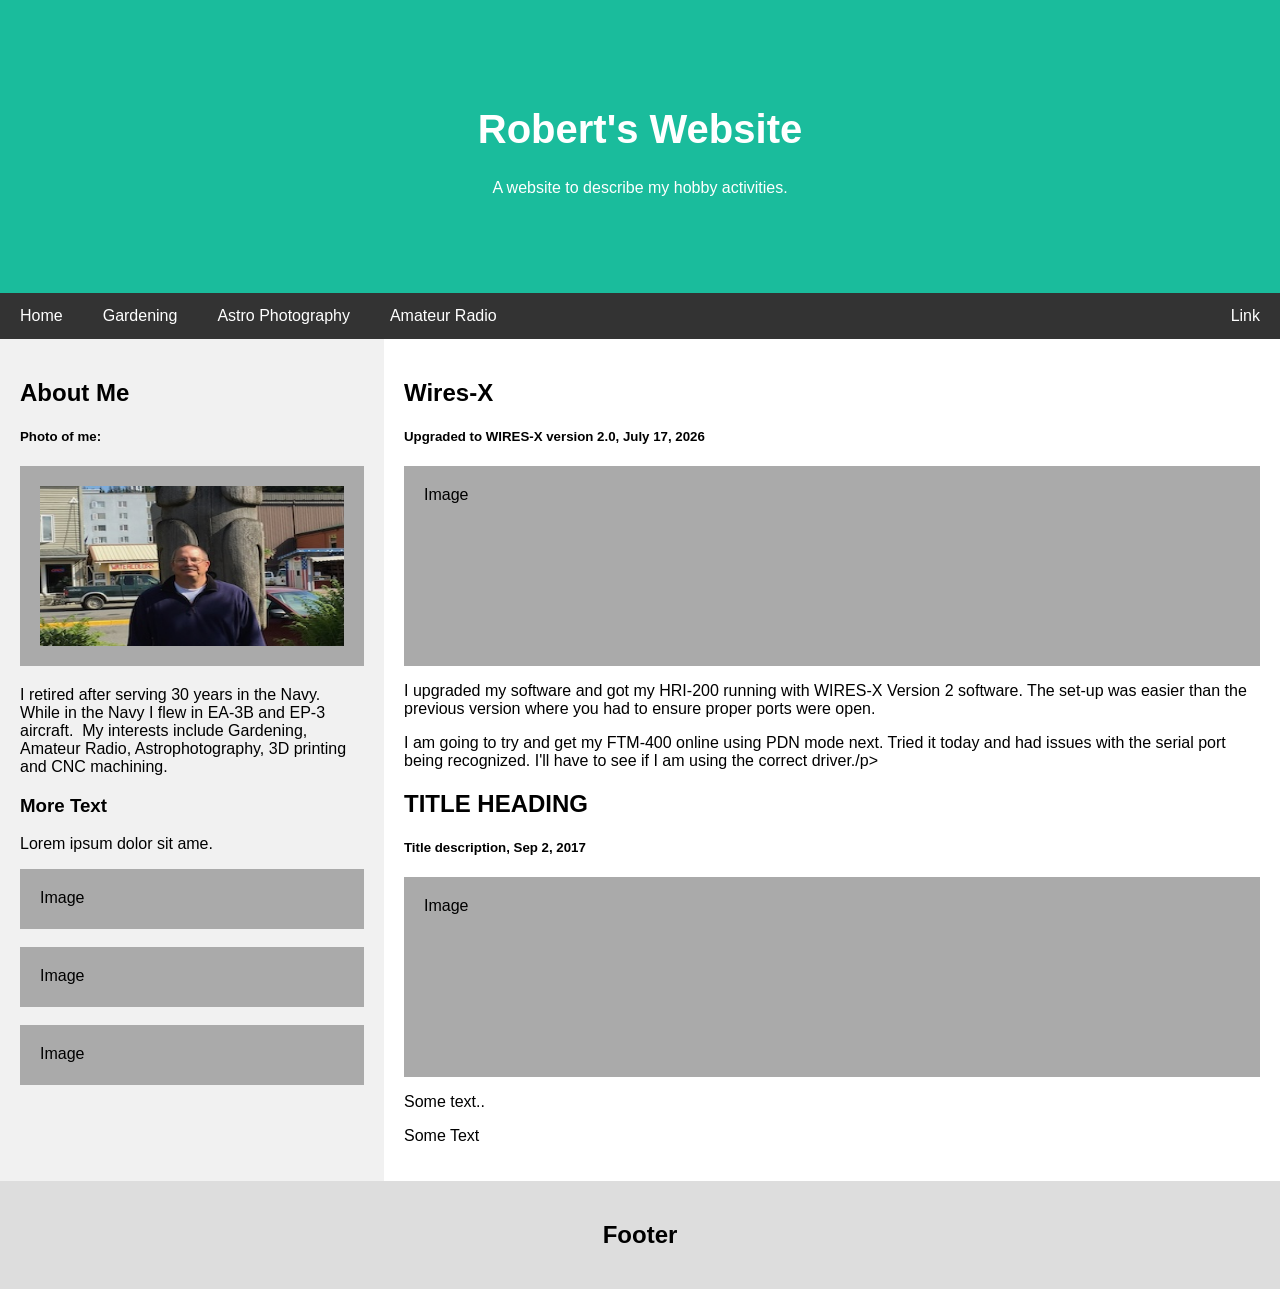
==== commit ad021ee8: "Updated website posts" ====
--- a/index.html
+++ b/index.html
@@ -138,11 +138,11 @@
     <div class="fakeimg" style="height:60px;">Image</div>
   </div>
   <div class="main">
-    <h2>TITLE HEADING</h2>
-    <h5>Title description, Dec 7, 2017</h5>
+    <h2>Wires-X</h2>
+    <h5>Upgraded to WIRES-X version 2.0, July 17, 2026</h5>
     <div class="fakeimg" style="height:200px;">Image</div>
-    <p>Some text..</p>
-    <p>Some Text</p>
+    <p>I upgraded my software and got my HRI-200 running with WIRES-X Version 2 software.  The set-up was easier than the previous version where you had to ensure proper ports were open.</p>
+    <p>I am going to try and get my FTM-400 online using PDN mode next.  Tried it today and had issues with the serial port being recognized.  I'll have to see if I am using the correct driver./p>
     <br>
     <h2>TITLE HEADING</h2>
     <h5>Title description, Sep 2, 2017</h5>
